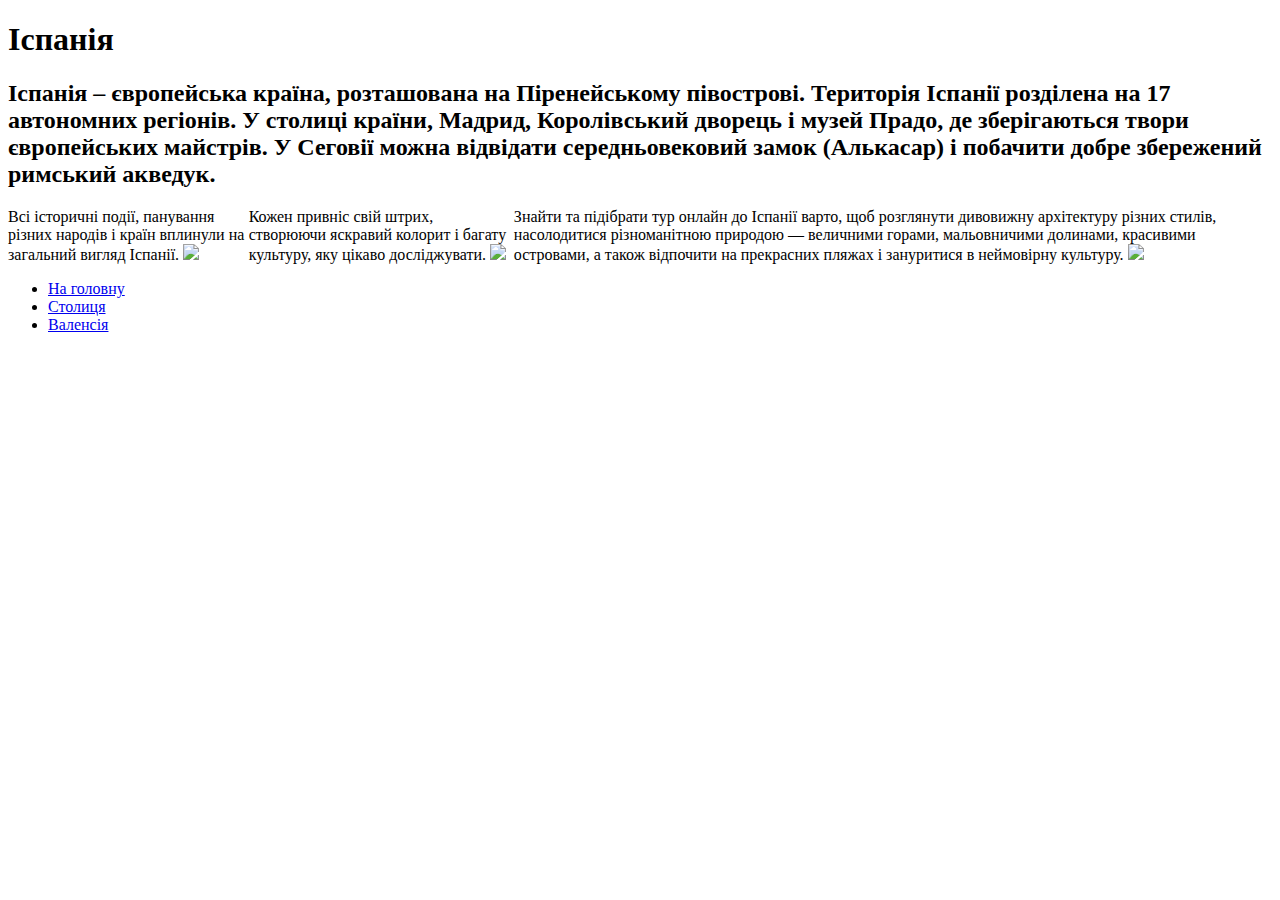
==== index2.html @ d0467286 "Add files via upload" ====
<!DOCTYPE html>
<html lang="en">
<head>
    <meta charset="UTF-8">
    <meta name="viewport" content="width=device-width, initial-scale=1.0">
    <link rel="stylesheet" type="text/css" href="css/style.css">
    <title>Іспанія</title>
</head>
<body>
    <header>
        <div class="box"><h1>Іспанія</h1></div>
        <div class="box1"><h2>Іспанія – європейська країна, розташована на Піренейському півострові. Територія Іспанії розділена на 17 автономних регіонів. У столиці країни, Мадрид, Королівський дворець і музей Прадо, де зберігаються твори європейських майстрів. У Сеговії можна відвідати середньовековий замок (Алькасар) і побачити добре збережений римський акведук.</h2></div>
    </header>
        <div style="display: flex;">
    <!-- Розподіл на три колонки -->
        <div style="flex-grow: 1;">
            Всі історичні події, панування різних народів і країн вплинули на загальний вигляд Іспанії. 
            <img src="2.jpg" class="img">
        </div>
        <div style="flex-grow: 3;">
            Кожен привніс свій штрих, створюючи яскравий колорит і багату культуру, яку цікаво досліджувати. 
            <img src="3.jpg" class="img">
        </div>
        <div style="flex-grow: 1;">
            Знайти та підібрати тур онлайн до Іспанії варто, щоб розглянути дивовижну архітектуру різних стилів, насолодитися різноманітною природою — величними горами, мальовничими долинами, красивими островами, а також відпочити на прекрасних пляжах і зануритися в неймовірну культуру.
            <img src="4.jpg" class="img">
        </div>
        </div>
        <nav>
            <ul>
            <li><a href="index.html">На головну</a></li>
            <li><a href="index3.html">Столиця</a></li>
            <li><a href="index4.html">Валенсія</a></li>
            </ul>
            </nav>
                 
</body>
</html>
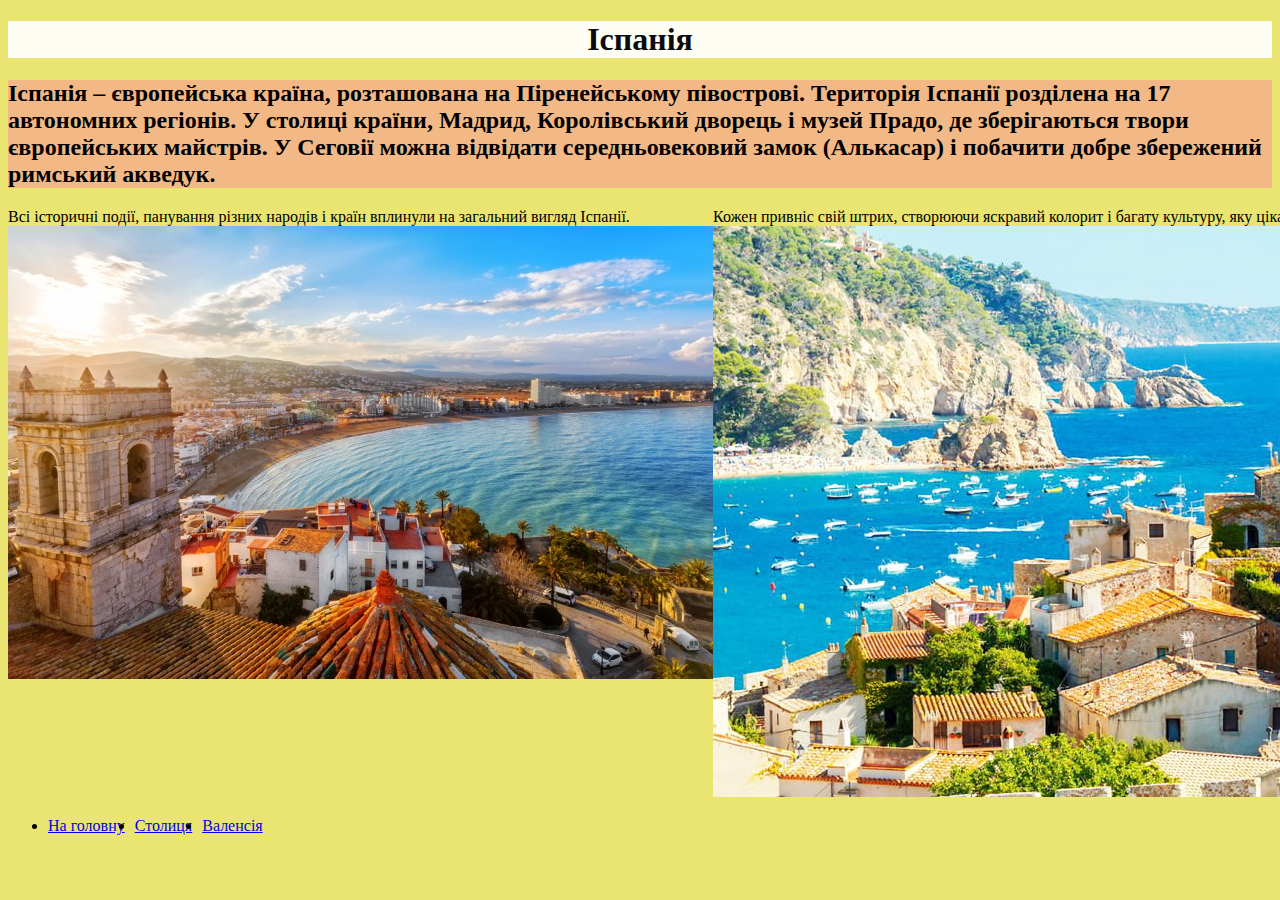
==== commit fd960582: "Update index2.html" ====
--- a/index2.html
+++ b/index2.html
@@ -3,7 +3,7 @@
 <head>
     <meta charset="UTF-8">
     <meta name="viewport" content="width=device-width, initial-scale=1.0">
-    <link rel="stylesheet" type="text/css" href="css/style.css">
+    <link rel="stylesheet" type="text/css" href="./style.css">
     <title>Іспанія</title>
 </head>
 <body>
@@ -35,4 +35,4 @@
             </nav>
                  
 </body>
-</html>+</html>
--- a/style.css
+++ b/style.css
@@ -0,0 +1,56 @@
+h1 {
+    color: rgb(11, 10, 12);
+    text-align: center;
+    transition: 0.5s ease;
+
+}
+h1:hover{
+  background-color: rgb(225, 138, 245); 
+}
+/* тут міняєш колір */
+
+
+.box {
+    background-color: rgba(255, 255, 255, 0.925); /* Жовтий напівпрозорий фон для заголовка */
+  }
+  .box1 {
+    background-color: #f2b885;
+  }
+  p{
+	font-size: 18 px;
+	line-height: 1.4;
+	margin-top: 0.1em;
+	margin-bottom: 0;
+	color: #110a06;
+  }
+  footer{
+	background-color:rgba(255, 255, 255, 0.925);
+	color: #421320;
+	padding: 20 px 0;
+	margin-top: 30 px;
+}
+.img1{
+	width: 370px;
+  height: 300px;
+	/*transform: scale(0.95); transition: .3s;*/
+	/*max-width: 35%;*/
+  padding: 20px;
+  margin: 20px;
+	
+}
+body {
+    background-color: #e9e570;
+  }
+  ol {
+    list-style-type: none;
+    margin: 0;
+    padding: 0;
+  }
+  li {
+    float: left;
+    margin-right: 10px;
+  }
+menu1. {
+
+}
+
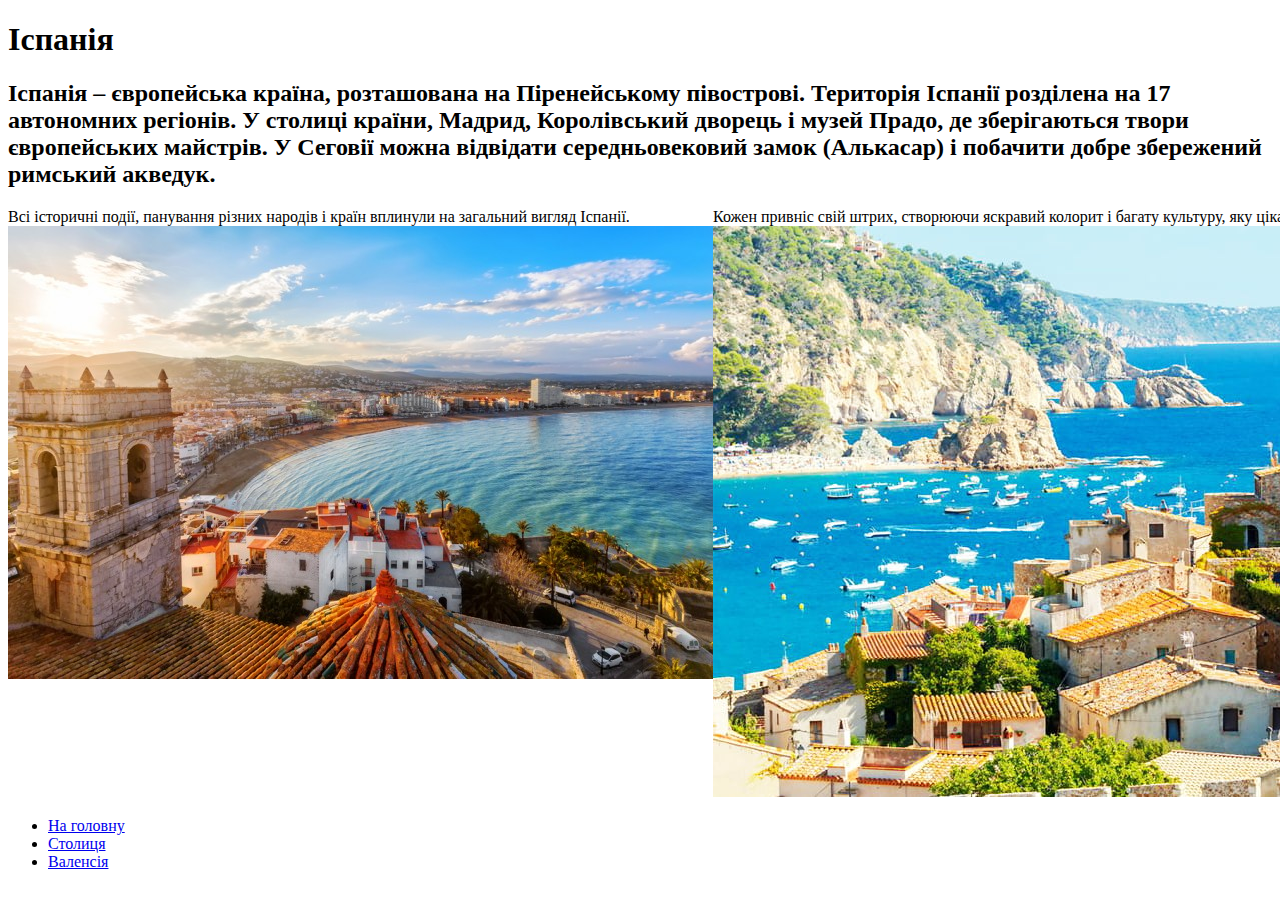
==== commit cacffaf8: "Update index2.html" ====
--- a/index2.html
+++ b/index2.html
@@ -3,7 +3,7 @@
 <head>
     <meta charset="UTF-8">
     <meta name="viewport" content="width=device-width, initial-scale=1.0">
-    <link rel="stylesheet" type="text/css" href="./style.css">
+    <link rel="stylesheet" type="text/css" href="css/style.css">
     <title>Іспанія</title>
 </head>
 <body>
@@ -15,15 +15,15 @@
     <!-- Розподіл на три колонки -->
         <div style="flex-grow: 1;">
             Всі історичні події, панування різних народів і країн вплинули на загальний вигляд Іспанії. 
-            <img src="2.jpg" class="img">
+            <img src="./2.jpg" class="img1">
         </div>
         <div style="flex-grow: 3;">
             Кожен привніс свій штрих, створюючи яскравий колорит і багату культуру, яку цікаво досліджувати. 
-            <img src="3.jpg" class="img">
+            <img src="./3.jpg" class="img1">
         </div>
         <div style="flex-grow: 1;">
             Знайти та підібрати тур онлайн до Іспанії варто, щоб розглянути дивовижну архітектуру різних стилів, насолодитися різноманітною природою — величними горами, мальовничими долинами, красивими островами, а також відпочити на прекрасних пляжах і зануритися в неймовірну культуру.
-            <img src="4.jpg" class="img">
+            <img src="./4.jpg" class="img1">
         </div>
         </div>
         <nav>
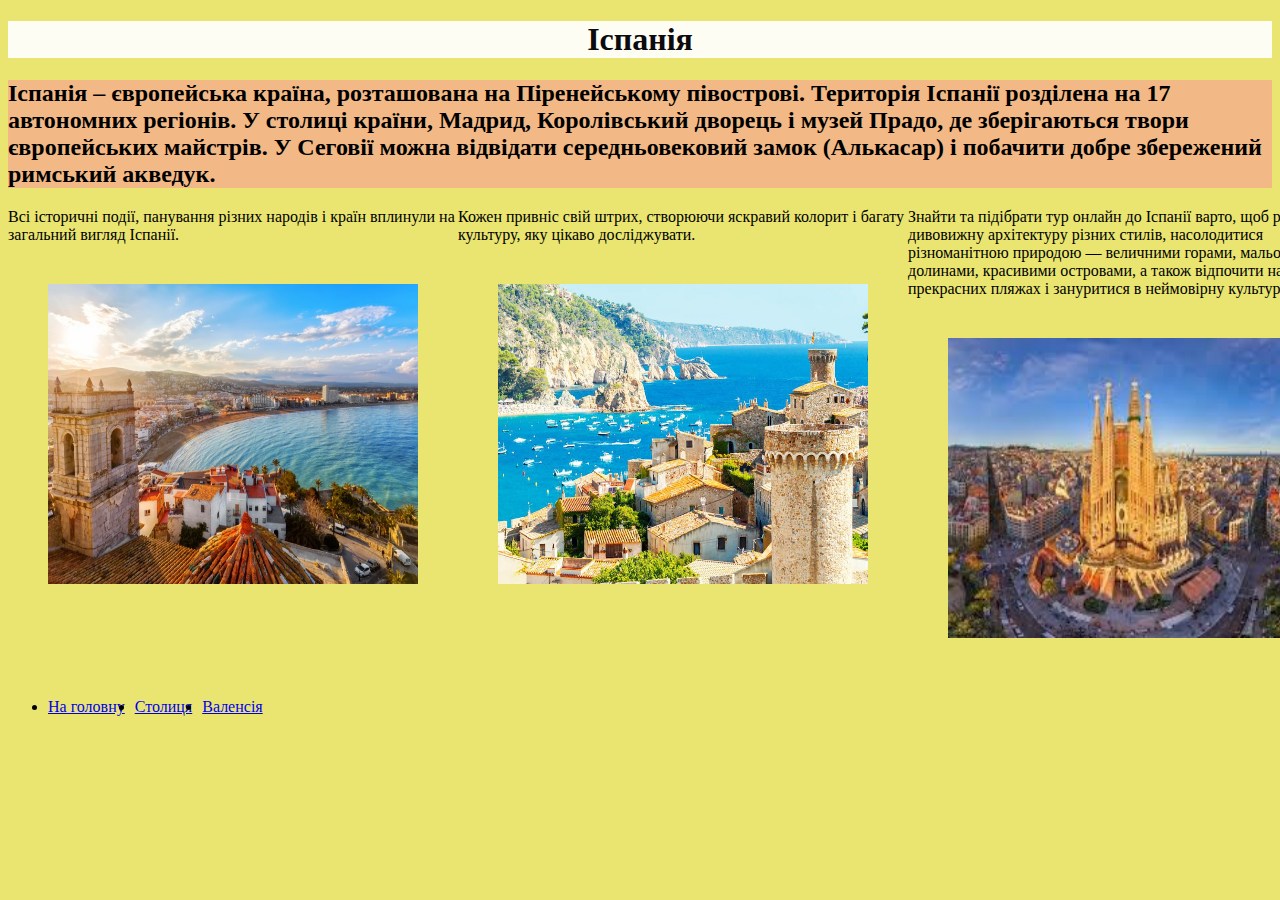
==== commit 241f858e: "Update index2.html" ====
--- a/index2.html
+++ b/index2.html
@@ -3,7 +3,7 @@
 <head>
     <meta charset="UTF-8">
     <meta name="viewport" content="width=device-width, initial-scale=1.0">
-    <link rel="stylesheet" type="text/css" href="css/style.css">
+    <link rel="stylesheet" type="text/css" href="./style.css">
     <title>Іспанія</title>
 </head>
 <body>
--- a/style.css
+++ b/style.css
@@ -0,0 +1,93 @@
+h1 {
+    color: rgb(11, 10, 12);
+    text-align: center;
+    transition: 0.5s ease;
+
+}
+h1:hover{
+  background-color: rgb(225, 138, 245); 
+}
+/* тут міняєш колір */
+
+
+.box {
+    background-color: rgba(255, 255, 255, 0.925); /* Жовтий напівпрозорий фон для заголовка */
+  }
+  .box1 {
+    background-color: #f2b885;
+  }
+  p{
+	font-size: 18 px;
+	line-height: 1.4;
+	margin-top: 0.1em;
+	margin-bottom: 0;
+	color: #110a06;
+  }
+  footer{
+	background-color:rgba(255, 255, 255, 0.925);
+	color: #421320;
+	padding: 20 px 0;
+	margin-top: 30 px;
+}
+.img1{
+	width: 370px;
+  height: 300px;
+	/*transform: scale(0.95); transition: .3s;*/
+	/*max-width: 35%;*/
+  padding: 20px;
+  margin: 20px;
+	
+}
+.img3 {
+  width: 370px;
+  height: 300px;
+  display: flex;
+  justify-content: center;
+  
+}
+.container {
+  width: 800px;
+  margin: 35 auto; /* Центруємо контейнер на сторінці */
+}
+.img {
+  width: 300px;
+  /* Додайте сюди один з описаних вище стилів для центрування */
+}
+
+body {
+  background-color: #e9e570;
+}
+ol {
+  list-style-type: none;
+  margin: 0;
+  padding: 0;
+}
+li {
+  float: left;
+  margin-right: 10px;
+}
+button {
+  background-color: #4CAF50; /* Зелений колір фону */
+  border: none;
+  color: white;
+  padding: 15px 32px;
+  text-align: center;
+  text-decoration: none;
+  display: inline-block;
+  font-size: 16px; /*Встановлює розмір шрифту для тексту всередині кнопки.*/
+  margin: 4px 2px;/*Створює відступи навколо кнопки.*/
+  cursor: pointer; /*Змінює курсор миші на вказівний палець при наведенні на кнопку.*/
+}
+
+@keyframes rotate {
+  from {
+      transform: rotate(0deg);
+  }
+  to {
+      transform: rotate(360deg);
+  }
+}
+
+.animate {
+  animation: rotate 2s linear infinite;
+}
